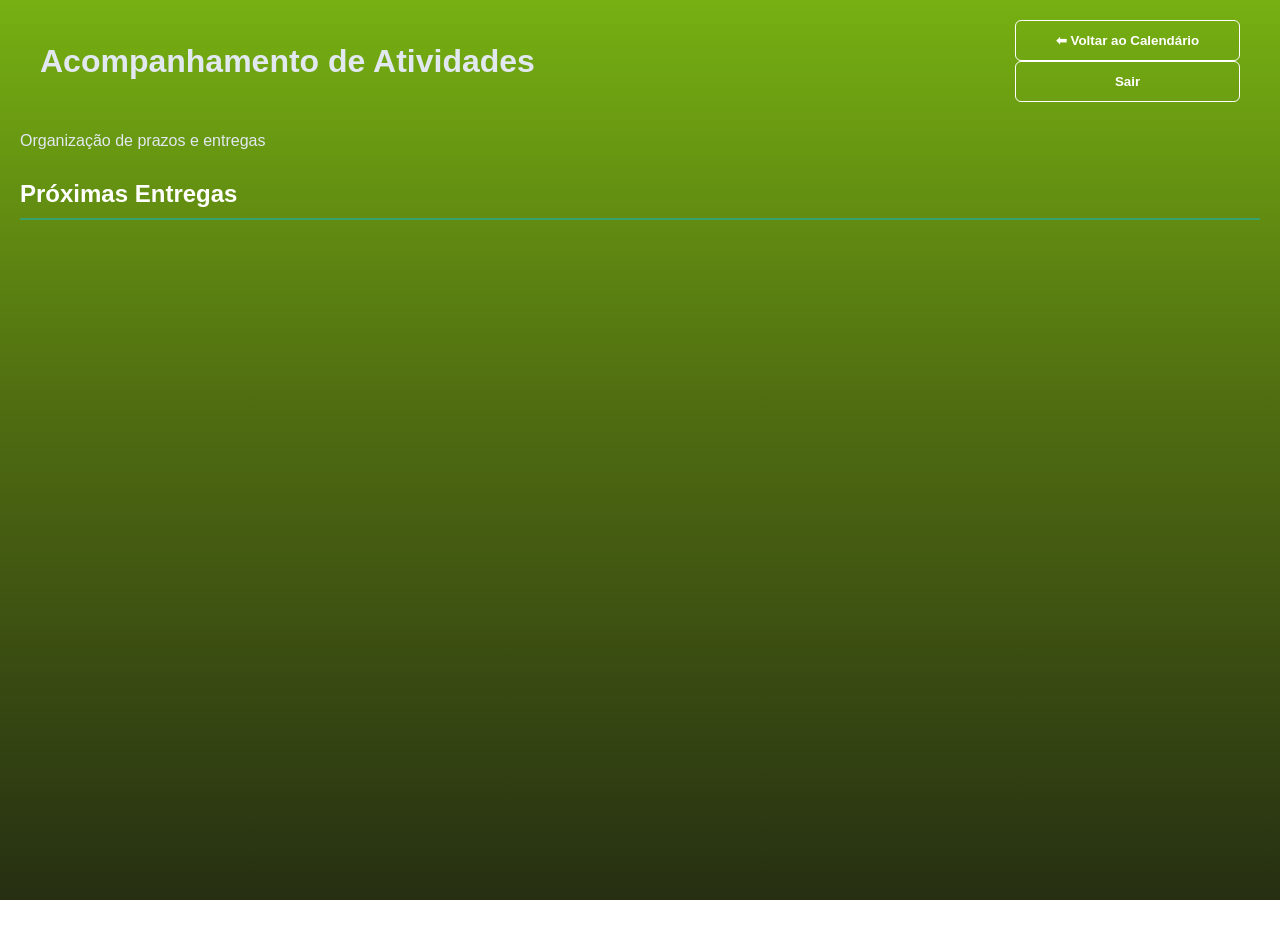
==== atividades.html @ 3e52b732 "feat novas telas" ====
<!DOCTYPE html>
<html lang="pt-br">
<head>
    <meta charset="UTF-8">
    <meta name="viewport" content="width=device-width, initial-scale=1.0">
    <title>UniAgenda - Minhas Atividades</title>
    <link rel="stylesheet" href="css/atividades.css">
</head>
<body onload="renderTracker()"> <header class="main-header">
        <h1 id="page-title">Acompanhamento de Atividades</h1>
        <div>
            <button onclick="window.location.href='dashboard.html'">⬅ Voltar ao Calendário</button>
            <button id="logout-btn">Sair</button>
        </div>
    </header>

    <main class="container">
    <div class="tracker-header">
        <p> Organização de prazos e entregas</p>
    </div>
    
    <div id="section-em-dia">
        <h2 style="color: white; border-bottom: 2px solid var(--accent-green); padding-bottom: 10px; margin-top: 30px;">
            Próximas Entregas
        </h2>
        <div id="list-em-dia" class="tracker-grid"></div>
    </div>
    <div id="section-concluidas" class="hidden">
        <h2 style="color: white; border-bottom: 2px solid var(--accent-blue); padding-bottom: 10px; margin-top: 30px;">
            Atividades Concluídas
        </h2>
        <div id="list-concluidas" class="tracker-grid"></div>
        <div id="section-atrasadas" class="hidden">
            <h2 style="color: white; border-bottom: 2px solid var(--accent-red); padding-bottom: 10px; margin-top: 30px;">
                Atividades Atrasadas
            </h2>
            <div id="list-atrasadas" class="tracker-grid"></div>
        </div>
</main>

    <script src="/Javascript/atividades.js"></script>
</body>
</html>
---- css/atividades.css ----
:root {
    --primary-color: #506D11;
    --secondary-color: #76b012;
    --terciary-color: #262F12;
    --background-gradient: linear-gradient(0deg, #262F12 0%, #506D11 55%, #76b012 100%);
      --input-border-color: white;
    --input-focus-border-color: #A1EE12;
    --button-border-color: #76b012;
    --button-hover-shadow-color: #A1EE12;
    --bg-color: #262F12;
    --card-bg: #506D11;
    --text-color: #e2e8f0;
    --text-muted: white;
    --accent-red: #e53e3e;
    --accent-blue: #3182ce;
    --accent-green: #38a169;
}

body {
    background: var(--background-gradient) no-repeat fixed; 
    min-height: 100vh; 
    color: var(--text-color);
    font-family: 'Segoe UI', Tahoma, Geneva, Verdana, sans-serif;
    margin: 0;
    padding: 20px;
}

header button {
    width: 100%;
    padding: 12px;
    background: transparent;
    color: white;
    border: none;
    border-radius: 6px;
    cursor: pointer;
    font-weight: 600;
    border: var(--text-muted) solid 1px;
    

}

header button:hover {
    box-shadow: var(--button-hover-shadow-color) 0px 0px 6px;
    border: var(--input-focus-border-color) solid 1.5px;

}

header button:focus {
    outline: none;
    border-color: var(--input-focus-border-color);
    box-shadow: 0 0 5px var(--input-focus-border-color);
    border: var(--input-focus-border-color) solid 1.5px;
}


.main-header {
    display: flex;
    justify-content: space-between;
    align-items: center;
    max-width: 1200px;
    margin: 0 auto 30px;
}

h2 {
    margin-top: 40px;
    font-size: 1.5rem;
}

.tracker-grid {
    display: grid;
    grid-template-columns: repeat(auto-fill, minmax(320px, 1fr));
    gap: 20px;
    padding: 20px 0;
}

.tracker-card {
    background: var(--card-bg);
    border-left: 10px solid var(--accent-green); /* Cor padrão */
    padding: 20px;
    border-radius: 12px;
    display: flex;
    justify-content: space-between;
    align-items: center;
    box-shadow: 0 6px 15px rgba(0,0,0,0.4);
    transition: transform 0.2s;
}

.tracker-card:hover {
    transform: translateY(-5px);
}

.status-urgente { border-left-color: var(--accent-red) !important; }
.status-atrasado { 
    border-left-color: #000 !important; 
    background: #3d1414; 
}
.status-tranquilo { border-left-color: var(--accent-green) !important; }

.tracker-info h3 { margin: 0; font-size: 1.1rem; }
.tracker-info p { margin: 5px 0 0; font-size: 0.85rem; color: var(--text-muted); opacity: 0.8; }

.tracker-days {
    text-align: center;
    background: rgba(0,0,0,0.3);
    padding: 10px;
    border-radius: 8px;
    min-width: 90px;
}

.days-count { display: block; font-size: 1.5rem; font-weight: bold; }
.days-label { font-size: 0.6rem; text-transform: uppercase; letter-spacing: 1px; }

.btn-delete {
    margin-top: 10px;
    background: transparent;
    border: 1px solid white;
    color: white;
    padding: 5px 10px;
    border-radius: 4px;
    cursor: pointer;
    font-size: 0.7rem;
    width: 100%; 
}

.btn-delete:hover {
    background: var(--accent-red);
    border-color: var(--accent-red);
}

.hidden { display: none !important; }

.status-concluida { 
    border-left-color: var(--accent-blue) !important; 
    opacity: 0.8;
}

.card-actions {
    display: flex;
    flex-direction: column;
    gap: 5px;
    margin-top: 10px;
}

.btn-action {
    background: transparent;
    border: 1px solid white;
    color: white;
    padding: 4px;
    border-radius: 4px;
    cursor: pointer;
    font-size: 0.65rem;
    transition: 0.2s;
}

.btn-check:hover { background: var(--accent-green); border-color: var(--accent-green); }

.btn-trash:hover { background: var(--accent-red); border-color: var(--accent-red); }

#section-concluidas .tracker-card {
    background: rgba(45, 55, 72, 0.4);
}
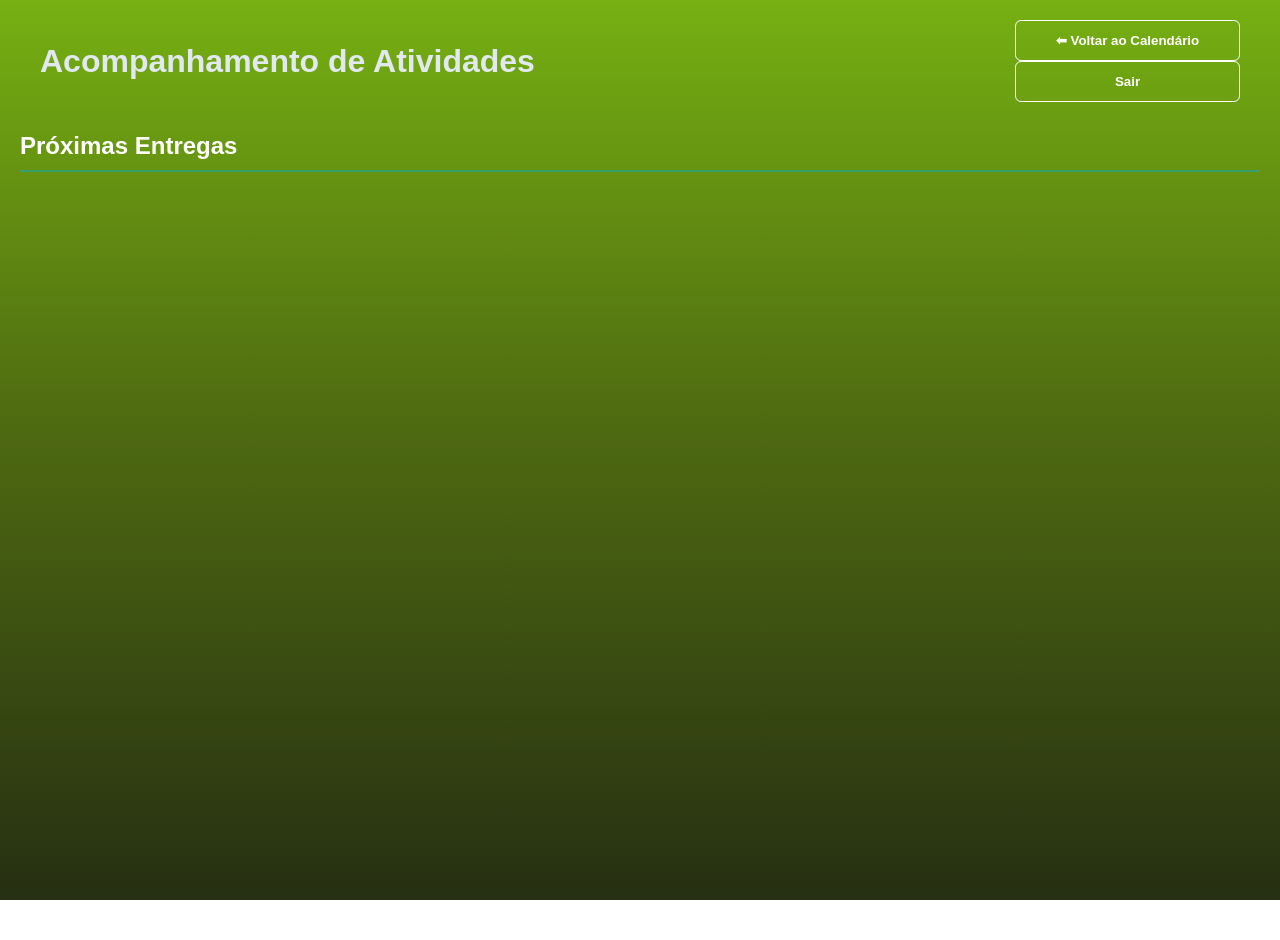
==== commit e359cca6: "feat padronização de cores" ====
--- a/atividades.html
+++ b/atividades.html
@@ -16,7 +16,6 @@
 
     <main class="container">
     <div class="tracker-header">
-        <p> Organização de prazos e entregas</p>
     </div>
     
     <div id="section-em-dia">
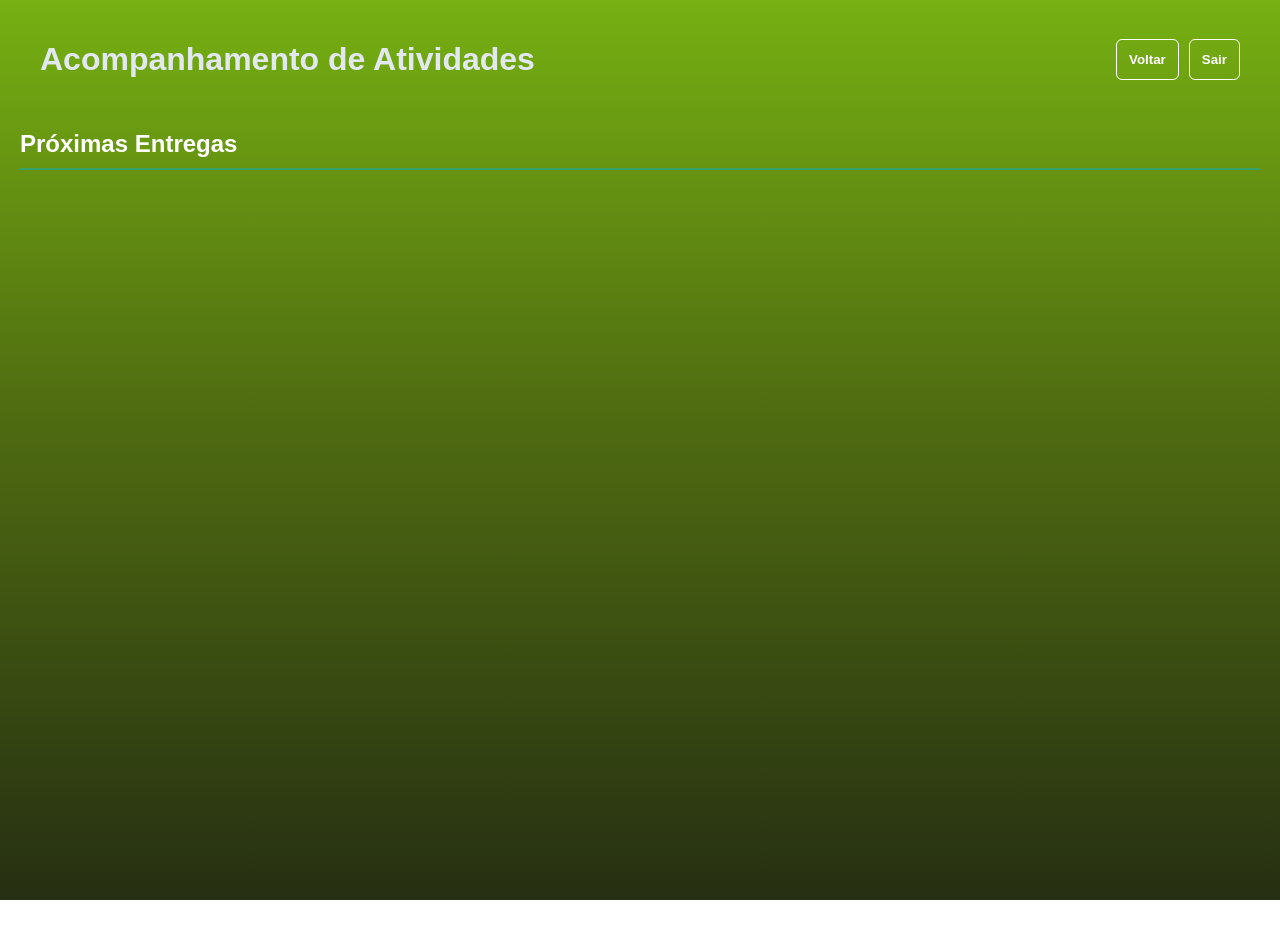
==== commit b3912a27: "feat: update UI elements and improve layout for login and dashboard pages" ====
--- a/atividades.html
+++ b/atividades.html
@@ -3,13 +3,13 @@
 <head>
     <meta charset="UTF-8">
     <meta name="viewport" content="width=device-width, initial-scale=1.0">
-    <title>UniAgenda - Minhas Atividades</title>
+    <title>Unigenda - Minhas Atividades</title>
     <link rel="stylesheet" href="css/atividades.css">
 </head>
 <body onload="renderTracker()"> <header class="main-header">
         <h1 id="page-title">Acompanhamento de Atividades</h1>
-        <div>
-            <button onclick="window.location.href='dashboard.html'">⬅ Voltar ao Calendário</button>
+        <div class="header-buttons" >
+            <button onclick="window.location.href='dashboard.html'">Voltar</button>
             <button id="logout-btn">Sair</button>
         </div>
     </header>
--- a/css/atividades.css
+++ b/css/atividades.css
@@ -158,4 +158,8 @@
 
 #section-concluidas .tracker-card {
     background: rgba(45, 55, 72, 0.4);
+}
+.header-buttons{
+    display: flex;
+    gap: 10px;
 }
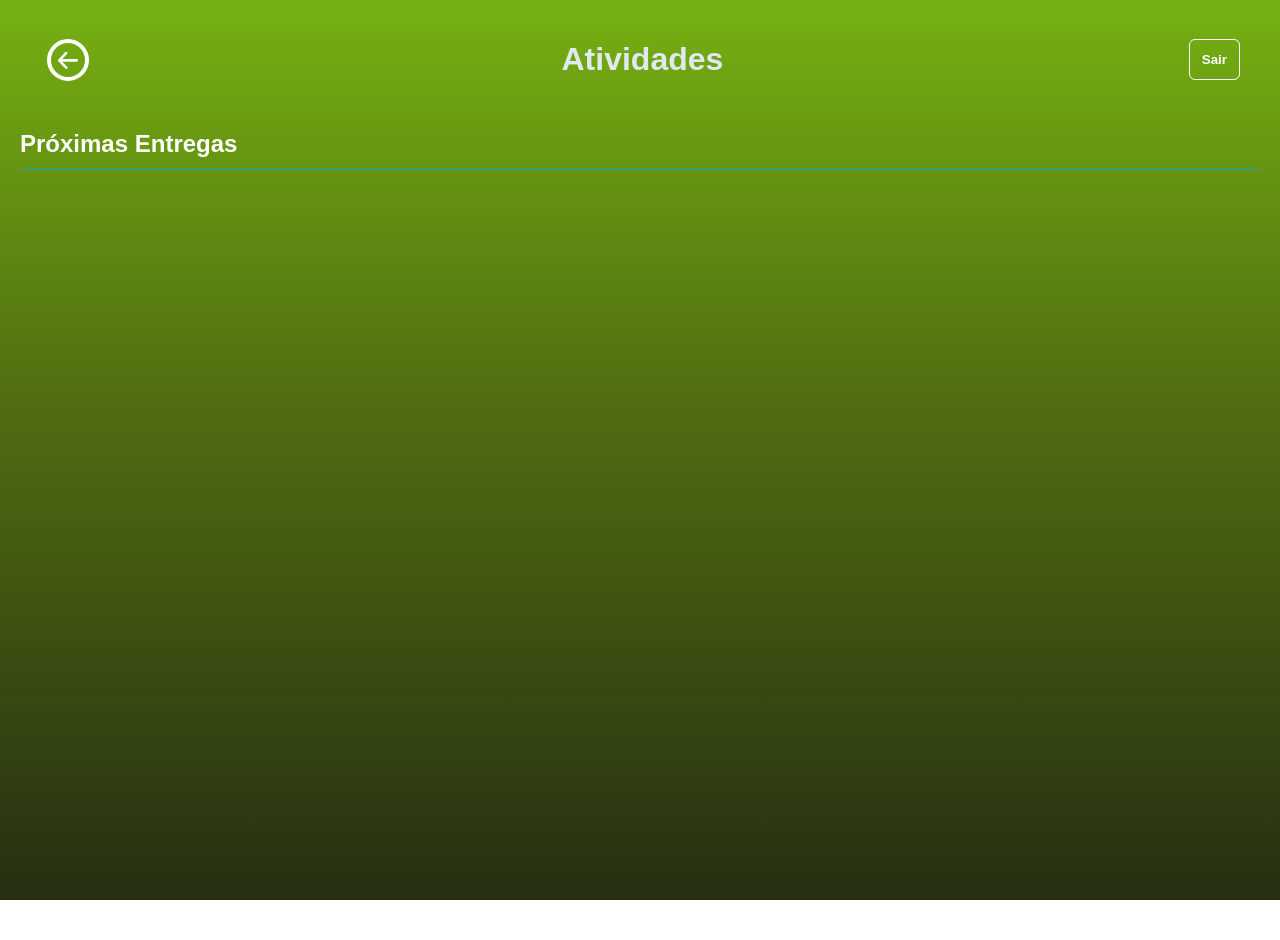
==== commit 755cc440: "feat: implement back button and enhance dashboard layout with new UI elements" ====
--- a/atividades.html
+++ b/atividades.html
@@ -7,9 +7,28 @@
     <link rel="stylesheet" href="css/atividades.css">
 </head>
 <body onload="renderTracker()"> <header class="main-header">
-        <h1 id="page-title">Acompanhamento de Atividades</h1>
+
+    <div id="btn-voltar"  onclick="window.history.back()">
+    <div class="button-box">
+        <span class="button-elem">
+            <svg viewBox="0 0 46 40" xmlns="http://www.w3.org/2000/svg">
+                <path
+                d="M46 20.038c0-.7-.3-1.5-.8-2.1l-16-17c-1.1-1-3.2-1.4-4.4-.3-1.2 1.1-1.2 3.3 0 4.4l11.3 11.9H3c-1.7 0-3 1.3-3 3s1.3 3 3 3h33.1l-11.3 11.9c-1 1-1.2 3.3 0 4.4 1.2 1.1 3.3.8 4.4-.3l16-17c.5-.5.8-1.1.8-1.9z"
+                ></path>
+            </svg>
+        </span>
+        <span class="button-elem">
+            <svg viewBox="0 0 46 40">
+                <path
+                d="M46 20.038c0-.7-.3-1.5-.8-2.1l-16-17c-1.1-1-3.2-1.4-4.4-.3-1.2 1.1-1.2 3.3 0 4.4l11.3 11.9H3c-1.7 0-3 1.3-3 3s1.3 3 3 3h33.1l-11.3 11.9c-1 1-1.2 3.3 0 4.4 1.2 1.1 3.3.8 4.4-.3l16-17c.5-.5.8-1.1.8-1.9z"
+                ></path>
+            </svg>
+        </span>
+    </div>
+</div>
+        <h1 id="page-title">Atividades</h1>
         <div class="header-buttons" >
-            <button onclick="window.location.href='dashboard.html'">Voltar</button>
+
             <button id="logout-btn">Sair</button>
         </div>
     </header>
@@ -37,6 +56,6 @@
         </div>
 </main>
 
-    <script src="/Javascript/atividades.js"></script>
+    <script src="Javascript/atividades.js"></script>
 </body>
 </html>
--- a/css/atividades.css
+++ b/css/atividades.css
@@ -162,4 +162,82 @@
 .header-buttons{
     display: flex;
     gap: 10px;
-}+}
+
+/* botão voltar */
+#btn-voltar {
+  display: block;
+  position: relative;
+  width: 56px;
+  height: 56px;
+  margin: 0;
+  overflow: hidden;
+  outline: none;
+  background-color: transparent;
+  cursor: pointer;
+  border: 0;
+}
+
+
+
+#btn-voltar:before,
+#btn-voltar:after {
+  content: "";
+  position: absolute;
+  border-radius: 50%;
+  inset: 7px;
+}
+
+#btn-voltar:before {
+  border: 4px solid white;
+  transition: opacity 0.4s cubic-bezier(0.77, 0, 0.175, 1) 80ms,
+    transform 0.5s cubic-bezier(0.455, 0.03, 0.515, 0.955) 80ms;
+}
+
+#btn-voltar:after {
+  border: 4px solid var(--button-hover-shadow-color);
+  transform: scale(1.3);
+  transition: opacity 0.4s cubic-bezier(0.165, 0.84, 0.44, 1),
+    transform 0.5s cubic-bezier(0.25, 0.46, 0.45, 0.94);
+  opacity: 0;
+}
+
+#btn-voltar:hover:before,
+#btn-voltar:focus:before {
+  opacity: 0;
+  transform: scale(0.7);
+  transition: opacity 0.4s cubic-bezier(0.165, 0.84, 0.44, 1),
+    transform 0.5s cubic-bezier(0.25, 0.46, 0.45, 0.94);
+}
+
+#btn-voltar:hover:after,
+#btn-voltar:focus:after {
+  opacity: 1;
+  transform: scale(1);
+  transition: opacity 0.4s cubic-bezier(0.77, 0, 0.175, 1) 80ms,
+    transform 0.5s cubic-bezier(0.455, 0.03, 0.515, 0.955) 80ms;
+}
+
+.button-box {
+  display: flex;
+  position: absolute;
+  top: 0;
+  left: 0;
+}
+
+.button-elem {
+  display: block;
+  width: 20px;
+  height: 20px;
+  margin: 17px 18px 0 18px;
+  transform: rotate(180deg);
+  fill: white;
+}
+
+
+#btn-voltar:hover .button-box,
+#btn-voltar:focus .button-box {
+  transition: 0.4s;
+  transform: translateX(-56px);
+  
+}
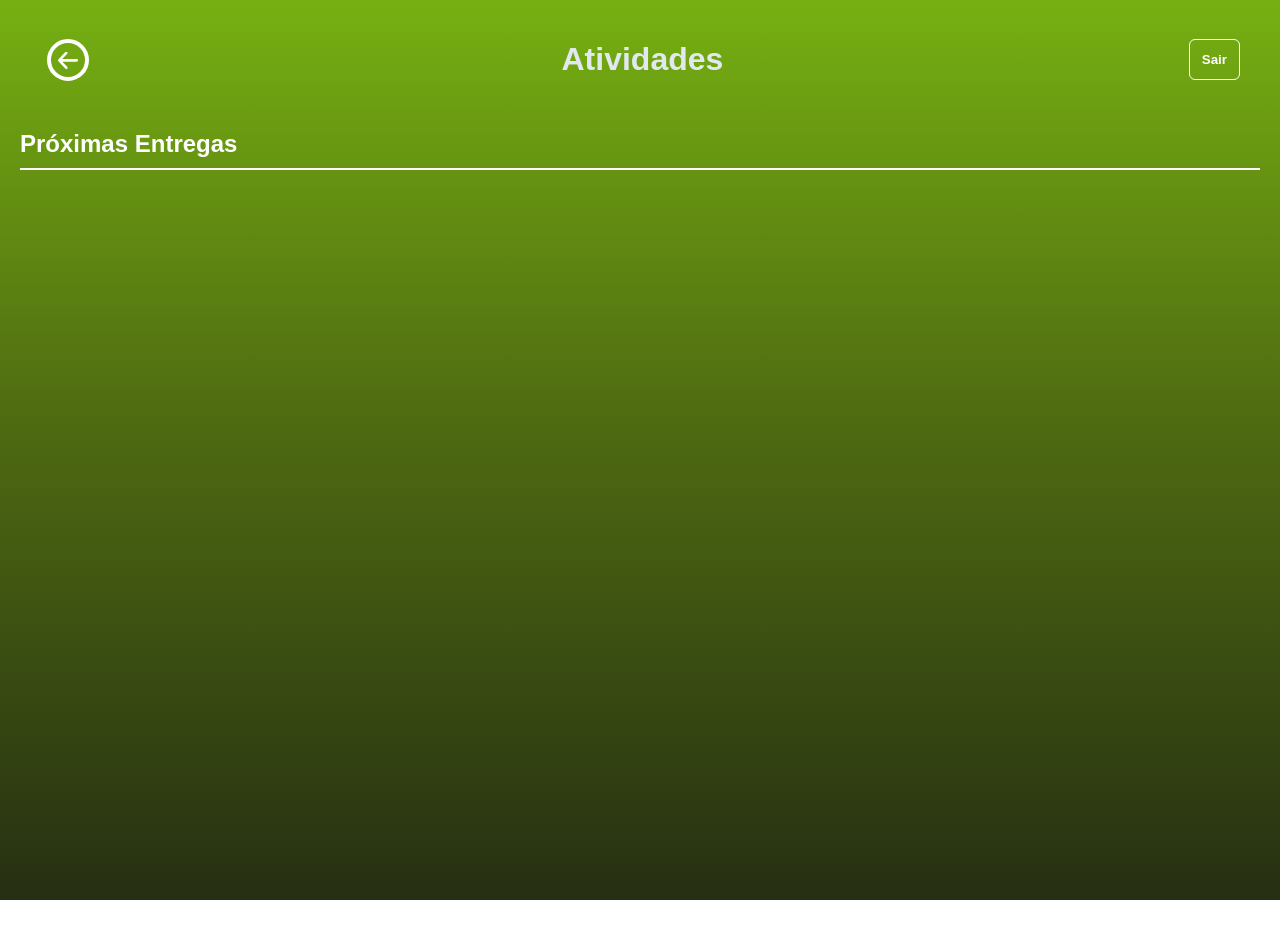
==== commit 161ebd28: "feat: enhance dashboard with task summary and improved holiday handling Co-authored-by: Copilot <cop" ====
--- a/atividades.html
+++ b/atividades.html
@@ -35,22 +35,24 @@
 
     <main class="container">
     <div class="tracker-header">
+
     </div>
     
     <div id="section-em-dia">
-        <h2 style="color: white; border-bottom: 2px solid var(--accent-green); padding-bottom: 10px; margin-top: 30px;">
+        <h2 class="section-em-dia" >
             Próximas Entregas
         </h2>
         <div id="list-em-dia" class="tracker-grid"></div>
     </div>
     <div id="section-concluidas" class="hidden">
-        <h2 style="color: white; border-bottom: 2px solid var(--accent-blue); padding-bottom: 10px; margin-top: 30px;">
+        <h2 class="section-concluidas">
             Atividades Concluídas
         </h2>
         <div id="list-concluidas" class="tracker-grid"></div>
         <div id="section-atrasadas" class="hidden">
-            <h2 style="color: white; border-bottom: 2px solid var(--accent-red); padding-bottom: 10px; margin-top: 30px;">
-                Atividades Atrasadas
+            <h2 class="section-atrasadas">
+
+                Atividades Vencidas
             </h2>
             <div id="list-atrasadas" class="tracker-grid"></div>
         </div>
--- a/css/atividades.css
+++ b/css/atividades.css
@@ -15,7 +15,7 @@
     --accent-blue: #3182ce;
     --accent-green: #38a169;
 }
-
+/* Classe .	ID # */
 body {
     background: var(--background-gradient) no-repeat fixed; 
     min-height: 100vh; 
@@ -39,6 +39,25 @@
 
 }
 
+.section-em-dia{
+     color: white;
+     border-bottom: 2px solid var(--text-muted); 
+     padding-bottom: 10px; 
+     margin-top: 30px;
+}
+
+.section-concluidas{
+    color: white;
+     border-bottom: 2px solid var(--accent-blue); 
+     padding-bottom: 10px; 
+     margin-top: 30px;
+}
+.section-atrasadas{
+    color: white;
+     border-bottom: 2px solid var(--bg-color); 
+     padding-bottom: 10px; 
+     margin-top: 30px;
+}
 header button:hover {
     box-shadow: var(--button-hover-shadow-color) 0px 0px 6px;
     border: var(--input-focus-border-color) solid 1.5px;
@@ -75,7 +94,7 @@
 
 .tracker-card {
     background: var(--card-bg);
-    border-left: 10px solid var(--accent-green); /* Cor padrão */
+    border: 2px solid var(--accent-green); 
     padding: 20px;
     border-radius: 12px;
     display: flex;
@@ -89,13 +108,17 @@
     transform: translateY(-5px);
 }
 
-.status-urgente { border-left-color: var(--accent-red) !important; }
+.status-urgente { border-color: var(--accent-red) !important; }
 .status-atrasado { 
-    border-left-color: #000 !important; 
+    border-color: #000 !important; 
     background: #3d1414; 
 }
-.status-tranquilo { border-left-color: var(--accent-green) !important; }
-
+.status-tranquilo { border-color: var(--primary-color) !important; }
+
+.status-concluida { 
+    border-color: var(--accent-blue) !important; 
+    opacity: 0.8;
+}
 .tracker-info h3 { margin: 0; font-size: 1.1rem; }
 .tracker-info p { margin: 5px 0 0; font-size: 0.85rem; color: var(--text-muted); opacity: 0.8; }
 
@@ -129,10 +152,6 @@
 
 .hidden { display: none !important; }
 
-.status-concluida { 
-    border-left-color: var(--accent-blue) !important; 
-    opacity: 0.8;
-}
 
 .card-actions {
     display: flex;
@@ -163,6 +182,7 @@
     display: flex;
     gap: 10px;
 }
+
 
 /* botão voltar */
 #btn-voltar {
@@ -180,6 +200,7 @@
 
 
 
+
 #btn-voltar:before,
 #btn-voltar:after {
   content: "";
